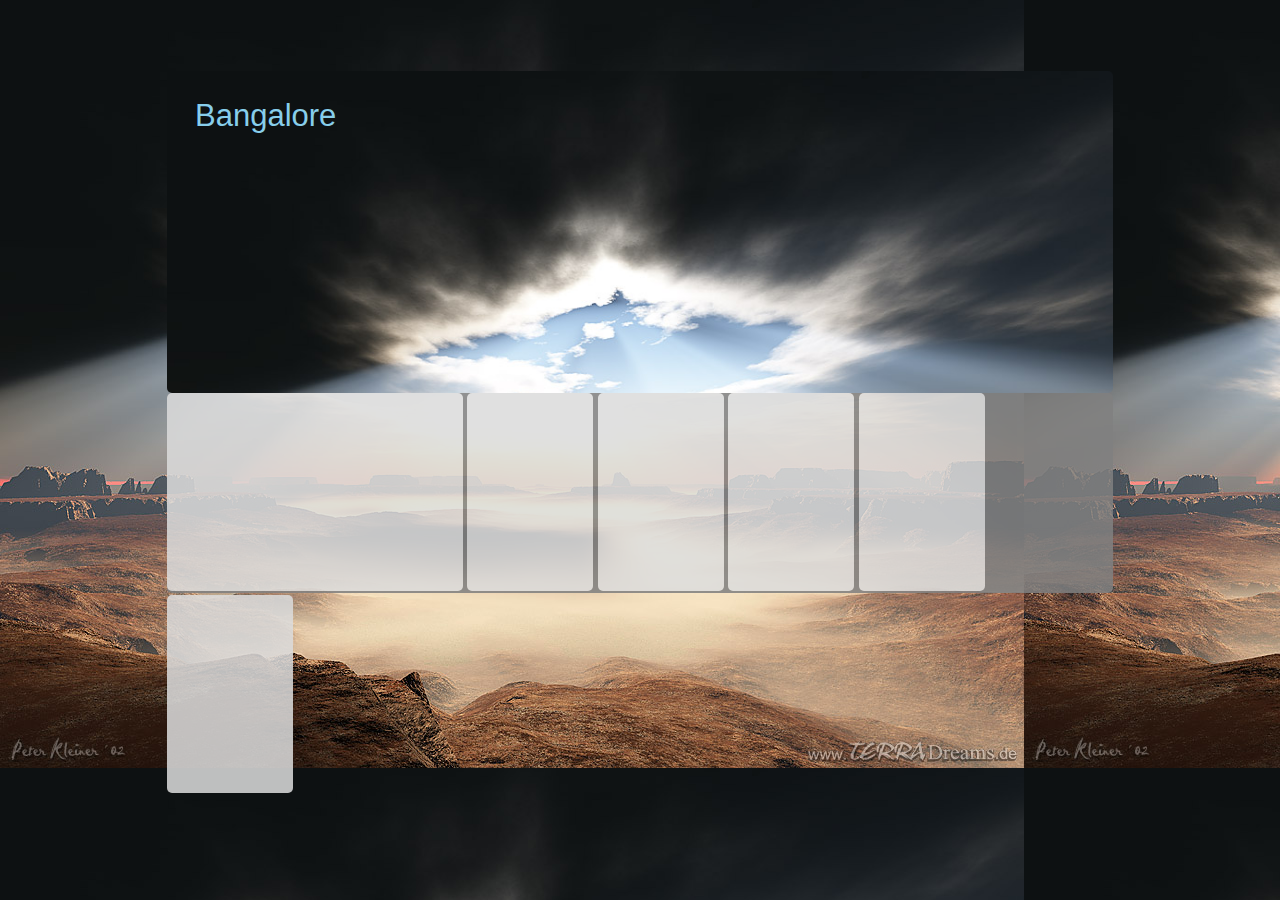
==== public_html/index.html @ ea9c44b7 "Weather App" ====
<!DOCTYPE html>

<html>
    <head>
        <title>Weather Information</title>
        <meta charset="UTF-8">
        <meta name="viewport" content="width=device-width">
        <link rel="stylesheet" type="text/css" href="stylesheet.css">
        <script src="http://yui.yahooapis.com/3.13.0/build/yui/yui-min.js"></script>
        <script>
            
            YUI().use('node', 'yql', function(Y) {
    
    var res = Y.one('#present'),
        res1=Y.one('#locationid'),
        res2=Y.one('#dayplace'),
        res3=Y.one('#day1'),
        res4=Y.one('#day2'),
        res5=Y.one('#day3'),
        res6=Y.one('#day4'),
        res7=Y.one('#day5'),
        zip = '2295420';
    
    Y.YQL('select * from weather.forecast where woeid=' + zip+ " and u='c'", function(r) {
        var e2=Y.Node.create('<div class="mod1"></div>');
        var date=r.query.results.channel.item.condition.date;
        var time=date.substring(17,25);
        var day=date.substring(0,7);
        
        var city=r.query.results.channel.location.region;
        var country=r.query.results.channel.location.country;
        var temp=r.query.results.channel.item.condition.temp;
        var windspeed=r.query.results.channel.wind.speed;
        var text=r.query.results.channel.item.condition.text;
        var textpr=r.query.results.channel.item.condition.text;
        //days
        var day1=r.query.results.channel.item.forecast[0].day;
        var day2=r.query.results.channel.item.forecast[1].day;
        var day3=r.query.results.channel.item.forecast[2].day;
        var day4=r.query.results.channel.item.forecast[3].day;
        var day5=r.query.results.channel.item.forecast[4].day;
        //temperatures
        var temp1=r.query.results.channel.item.forecast[0].high;
        var temp2=r.query.results.channel.item.forecast[1].high;
        var temp3=r.query.results.channel.item.forecast[2].high;
        var temp4=r.query.results.channel.item.forecast[3].high;
        var temp5=r.query.results.channel.item.forecast[4].high;
        //text(cloudy or sunny ...)
        var text1=r.query.results.channel.item.forecast[0].text;
        var text2=r.query.results.channel.item.forecast[1].text;
        var text3=r.query.results.channel.item.forecast[2].text;
        var text4=r.query.results.channel.item.forecast[3].text;
        var text5=r.query.results.channel.item.forecast[4].text;
       
        
            textpr='<i class="climacon-sun"></i>';
            text1='<i class="climacon-cloud"></i>';
            text2='<i class="climacon-cloud"></i>';
            text3='<i class="climacon-cloud"></i>';
            text4='<i class="climacon-lightning-cloud"></i>';
            text5='<i class="climacon-cloud"></i>';
           
        e2.set('innerHTML','<i class="climacon-compass" id="loccompass"></i><br><h7>'+city+','+country+'<br>'+time);
        res1.setHTML(e2);
        
        var e1 = Y.Node.create('<div class="mod"></div>');
       e1.set('innerHTML', '<div id="temptext"> ' + temp+ '<sup>&deg'+textpr+'</div><br><div id=dateandspd"><h7 id="tempdaytext">' +day+'</h7></div><div><i id="windpeed" class="climacon-wind"></i></div><div id="spdwndkmph">'+windspeed+' kmph</div></h7></div>');
        res.setHTML(e1);
        
         var e3 = Y.Node.create('<div id="dayid1" class="dayid-1"></div>');
          e3.set('innerHTML', '<br><br><h7 id="prday"> ' +day1+'</h7><br><h7 id="prtext">' +text1+'</h7><br><h7 id="prspd">'+temp1+'<sup>&deg</h7>');
        res3.setHTML(e3);
        
        var e4 = Y.Node.create('<div id="dayid2" class="dayid-1"></div>');
          e4.set('innerHTML', '<br><br><h7 id="prday"> ' +day2+'</h7><br><h7 id="prtext">' +text2+'</h7><br><h7 id="prspd">'+temp2+'<sup>&deg</h7>');
        res4.setHTML(e4);
        
        var e5 = Y.Node.create('<div id="dayid3" class="dayid-1"></div>');
          e5.set('innerHTML', '<br><br><h7 id="prday"> ' +day3+'</h7><br><h7 id="prtext">' +text3+'</h7><br><h7 id="prspd">'+temp3+'<sup>&deg</h7>');
        res5.setHTML(e5);
        
        var e6 = Y.Node.create('<div id="dayid4" class="dayid-1"></div>');
          e6.set('innerHTML', '<br><br><h7 id="prday"> ' +day4+'</h7><br><h7 id="prtext">' +text4+'</h7><br><h7 id="prspd">'+temp4+'<sup>&deg</h7>');
        res6.setHTML(e6);
        
        var e7 = Y.Node.create('<div id="dayid5" class="dayid-1"></div>');
          e7.set('innerHTML', '<br><br><h7 id="prday"> ' +day5+'</h7><br><h7 id="prtext">' +text5+'</h7><br><h7 id="prspd">'+temp5+'<sup>&deg</h7>');
        res7.setHTML(e7);
    });
});

            </script>
    </head>
    <body class="mainbody" >
        
        <div id="weatherbody" class="weather-body">
        <div id="wallpaper" class="wallpaper_back">
            <div id="locationtext" class="location-text">
                <input type="text" name="search" onclick="searchloc(event)" class="searchlocation" value="Bangalore">
                <i class="icon-cloud"></i> 
            </div>
            <div id="locationid" class="location-id">
                
            </div>
        </div>
        <div id="weatherlist" class="weather-list">
            <div id="present" class="weather-content">
                
                
            </div>
            <div id="day1" class="day-1">
                
            </div>
            <div id="day2" class="day-2">
                
            </div>
            <div id="day3" class="day-3">
                
            </div>
            <div id="day4" class="day-4">
                
            </div>
            <div id="day5" class="day-5">
                
            </div>
        </div> 
        </div>
        
        <script type="text/javascript" src="Script.js"></script>
    </body>
</html>
---- public_html/stylesheet.css ----
/*
To change this license header, choose License Headers in Project Properties.
To change this template file, choose Tools | Templates
and open the template in the editor.
*/
/* 
    Author     : Ramesh yadav
*/
@font-face {
	font-family: 'Climacons-Font';
	src:url('climacons-webfont.eot');
	src:url('climacons-webfont.eot?#iefix') format('embedded-opentype'),
		url('climacons-webfont.svg#Climacons-Font') format('svg'),
		url('climacons-webfont.woff') format('woff'),
		url('climacons-webfont.ttf') format('truetype');
	font-weight: normal;
	font-style: normal;
}
[class*="climacon-"]:before{
	font-family: 'Climacons-Font';
	speak: none;
	font-style: normal;
	font-weight: normal;
	line-height: 1;
	-webkit-font-smoothing: antialiased;
        -moz-osx-font-smoothing: grayscale;
	font-size: 48px;
	line-height: inherit;
}

.climacon-cloud:before {
	content: "\e000";
}
.climacon-sun:before {
	content: "\e001";
	margin-left: 54px;
	font-size: 105px;
	position: absolute;
}
.climacon.cloud.moon:before {
	content: "\e002";
}
.climacon.rain:before,
.climacon.rain.cloud:before {
	content: "\e003";
}
.climacon.rain.sun:before,
.climacon.rain.cloud.sun:before {
	content: "\e004";
}
.climacon.rain.moon:before,
.climacon.rain.cloud.moon:before {
	content: "\e005";
}
.climacon.showers:before,
.climacon.showers.cloud:before {
	content: "\e006";
}
.climacon.showers.sun:before,
.climacon.showers.cloud.sun:before {
	content: "\e007";
}
.climacon.showers.moon:before,
.climacon.showers.cloud.moon:before {
	content: "\e008";
}
.climacon.downpour:before,
.climacon.downpour.cloud:before {
	content: "\e009";
}
.climacon.downpour.sun:before,
.climacon.downpour.cloud.sun:before {
	content: "\e00a";
}
.climacon.downpour.moon:before,
.climacon.downpour.cloud.moon:before {
	content: "\e00b";
}
.climacon.drizzle:before,
.climacon.drizzle.cloud:before {
	content: "\e00c";
}
.climacon.drizzle.sun:before,
.climacon.drizzle.cloud.sun:before {
	content: "\e00d";
}
.climacon.drizzle.moon:before,
.climacon.drizzle.cloud.moon:before {
	content: "\e00e";
}
.climacon.sleet:before,
.climacon.sleet.cloud:before {
	content: "\e00f";
}
.climacon.sleet.sun:before,
.climacon.sleet.cloud.sun:before {
	content: "\e010";
}
.climacon.sleet.moon:before,
.climacon.sleet.cloud.moon:before {
	content: "\e011";
}
.climacon.hail:before,
.climacon.hail.cloud:before {
	content: "\e012";
}
.climacon.hail.sun:before,
.climacon.hail.cloud.sun:before {
	content: "\e013";
}
.climacon.hail.moon:before,
.climacon.hail.cloud.moon:before {
	content: "\e014";
}
.climacon.flurries:before,
.climacon.flurries.cloud:before {
	content: "\e015";
}
.climacon.flurries.sun:before,
.climacon.flurries.cloud.sun:before {
	content: "\e016";
}
.climacon.flurries.moon:before,
.climacon.flurries.cloud.moon:before {
	content: "\e017";
}
.climacon.snow:before,
.climacon.snow.cloud:before {
	content: "\e018";
}
.climacon.snow.sun:before,
.climacon.snow.cloud.sun:before {
	content: "\e019";
}
.climacon.snow.moon:before,
.climacon.snow.cloud.moon:before {
	content: "\e01a";
}
.climacon.fog:before,
.climacon.fog.cloud:before {
	content: "\e01b";
}
.climacon.fog.sun:before,
.climacon.fog.cloud.sun:before {
	content: "\e01c";
}
.climacon.fog.moon:before,
.climacon.fog.cloud.moon:before {
	content: "\e01d";
}
.climacon.haze:before {
	content: "\e01e";
}
.climacon.haze.sun:before {
	content: "\e01f";
}
.climacon.haze.moon:before {
	content: "\e020";
}
.climacon-wind:before {
	content: "\e021";
	line-height: 14px;
	height: inherit;
}
.climacon.wind.cloud:before {
	content: "\e022";
}
.climacon.wind.sun:before,
.climacon.wind.cloud.sun:before {
	content: "\e023";
}
.climacon.wind.moon:before,
.climacon.wind.cloud.moon:before {
	content: "\e024";
}
.climacon.lightning:before,
.climacon-lightning-cloud:before {
	content: "\e025";
}
.climacon.lightning.sun:before,
.climacon.lightning.cloud.sun:before {
	content: "\e026";
}
.climacon.lightning.moon:before,
.climacon.lightning.cloud.moon:before {
	content: "\e027";
}
.climacon.sun:before {
	content: "\e028";
}
.climacon.sun.set:before,
.climacon.sunset:before {
	content: "\e029";
}
.climacon.sun.rise:before,
.climacon.sunrise:before {
	content: "\e02a";
}
.climacon.sun.low:before,
.climacon.sun-low:before,
.climacon.low-sun:before {
	content: "\e02b";
}
.climacon.sun.lower:before,
.climacon.sun-lower:before,
.climacon.lower-sun:before {
	content: "\e02c";
}
.climacon.moon:before {
	content: "\e02d";
}
.climacon.moon.new:before {
	content: "\e02e";
}
.climacon.moon.waxing.crescent:before,
.climacon.moon.first-crescent:before {
	content: "\e02f";
}
.climacon.moon.waxing.quarter:before,
.climacon.moon.first-quarter:before,
.climacon.moon.waxing.half:before,
.climacon.moon.first-half:before{
	content: "\e030";
}
.climacon.moon.waxing.gibbous:before,
.climacon.moon.first-gibbous:before,
.climacon.moon.waxing.three-quarter:before,
.climacon.moon.first-three-quarter:before {
	content: "\e031";
}
.climacon.moon.full:before {
	content: "\e032";
}
.climacon.moon.waning.gibbous:before,
.climacon.moon.last-gibbous:before,
.climacon.moon.waning.three-quarter:before,
.climacon.moon.last-three-quarter:before {
	content: "\e033";
}
.climacon.moon.waning.quarter:before,
.climacon.moon.last-quarter:before,
.climacon.moon.waning.half:before,
.climacon.moon.last-half:before {
	content: "\e034";
}
.climacon.moon.waning.crescent:before,
.climacon.moon.last-crescent:before {
	content: "\e035";
}
.climacon.snowflake:before {
	content: "\e036";
}
.climacon.tornado:before {
	content: "\e037";
}
.climacon.thermometer.empty:before,
.climacon.thermometer:before {
	content: "\e038";
}
.climacon.thermometer.low:before {
	content: "\e039";
}
.climacon.thermometer.medium-low:before {
	content: "\e03a";
}
.climacon.thermometer.medium-high:before {
	content: "\e03b";
}
.climacon.thermometer.high:before {
	content: "\e03c";
}
.climacon.thermometer.full:before {
	content: "\e03d";
}
.climacon.celcius:before {
	content: "\e03e";
}
.climacon.farenheit:before {
	content: "\e03f";
}
.climacon-compass:before {
	content: "\e040";
}
.climacon.compass.north:before {
	content: "\e041";
}
.climacon.compass.east:before {
	content: "\e042";
}
.climacon.compass.south:before {
	content: "\e043";
}
.climacon.compass.west:before {
	content: "\e044";
}
.climacon.umbrella:before {
	content: "\e045";
}
.climacon.sunglasses:before {
	content: "\e046";
}
.climacon.cloud.cycle:before,
.climacon.cloud.refresh:before {
	content: "\e047";
}
.climacon.cloud.down:before,
.climacon.cloud.download:before {
	content: "\e048";
}
.climacon.cloud.up:before,
.climacon.cloud.upload:before {
	content: "\e049";
}





body
{
    background-image: url('Images/weatherbg.jpg');
     
    font-family: HelveticaNeue , Helvetica, Arial, sans-serif;
     
   
}

.weather-body
{
    width: 946px;
    margin: auto;
    height: 520px;
    
    margin-top: 71px;
}
#wallpaper
{
    background-image: url('Images/weatherbg.jpg');
    height: 322px;
    background-size: 100%;
    margin: auto;
    border-radius: 5px;
   
}
.searchlocation
{
    font-size: 31px;;
    /* padding-top: 35px; */

    /* padding-left: 54px; */

    color:skyblue;
    margin: auto;
    background: none;
    border:none;
    margin-top: 26px;
    margin-left: 26px;
    width: 242px;
}
.location-id
{
    padding-right: 31px;
    margin: auto;
    float: right;
    color:darkgray;
}
.weather-list
{
    margin: auto;
    width: 946px;
    height: 200px;
    background-color: gray;
    opacity: 0.86;
    border-radius: 5px;
}
.weather-content{
    width: 296px;
margin: auto;
    height: 198px;
background-color:gainsboro;
    display: inline-block;
    
    border-radius: 5px;
}

.day-1
{
    margin: auto;
        height: 198px;
        display: inline-block;
        width: 126px;
    background-color:gainsboro;
    border-radius: 5px;
    
}
.day-2
{
    margin: auto;
    height: 198px;
display: inline-block;
width: 126px;
background-color: gainsboro;
    border-radius: 5px;
}
.day-3
{
    margin: auto;
   height: 198px;
display: inline-block;
width: 126px;
background-color: gainsboro;
    border-radius: 5px;
}
.day-4
{
    margin: auto;
     height: 198px;
display: inline-block;
width: 126px;
background-color: gainsboro;
border-radius: 5px;
}
.day-5
{
    margin: auto;
     height: 198px;
display: inline-block;
width: 126px;
background-color:gainsboro;
border-radius: 5px;
}
.dayid-1
{
    text-align: center;
   
    position: absolute;
   
    border-radius: 5px;
    width: 126px;  height: 193px; 
}
.mod{
    position: absolute;
    
    width: 296px;
}
#loccompass
{
    padding-left: 30px;
    color:white;
}
#temptext
{
   
    height: 77px;

    width: 99px;


    font-size: 61px;
    padding-left: 30px;

    margin-bottom: 2px;

    margin-top: 28px;
font-family:  helvetica,arial,clean,sans-serif;
}
#tempdaytext
{
    font-size: 17px;

background-color: darkgray;
margin-left: 25px;

    text-align: left;

    padding-right: 10px;

    padding-left: 10px;

    border-radius: 5px;
    position: absolute;
}
#windpeed
{
    margin-right: 9px;
    position: absolute;  
    margin-left: 131px;
}
#prday
{
  font-size: 17px;

background-color: darkgray;

  /* margin-left: 25px; */
text-align: left;
padding-right: 10px;

  padding-left: 10px;
border-radius: 5px;  
}
#prtext
{
    line-height: 65px;

    /* padding-left: 16px; */
    /* height: 121px; */
    /* margin-bottom: -42px; */
}
#prspd{
    /* padding-left: 18px; */
    line-height: 5px;
}

#textprst
{
    padding-left: 44px;
    
    font-size: larger;
}
#spdwndkmph
{
    padding-left: 170px;
    
}
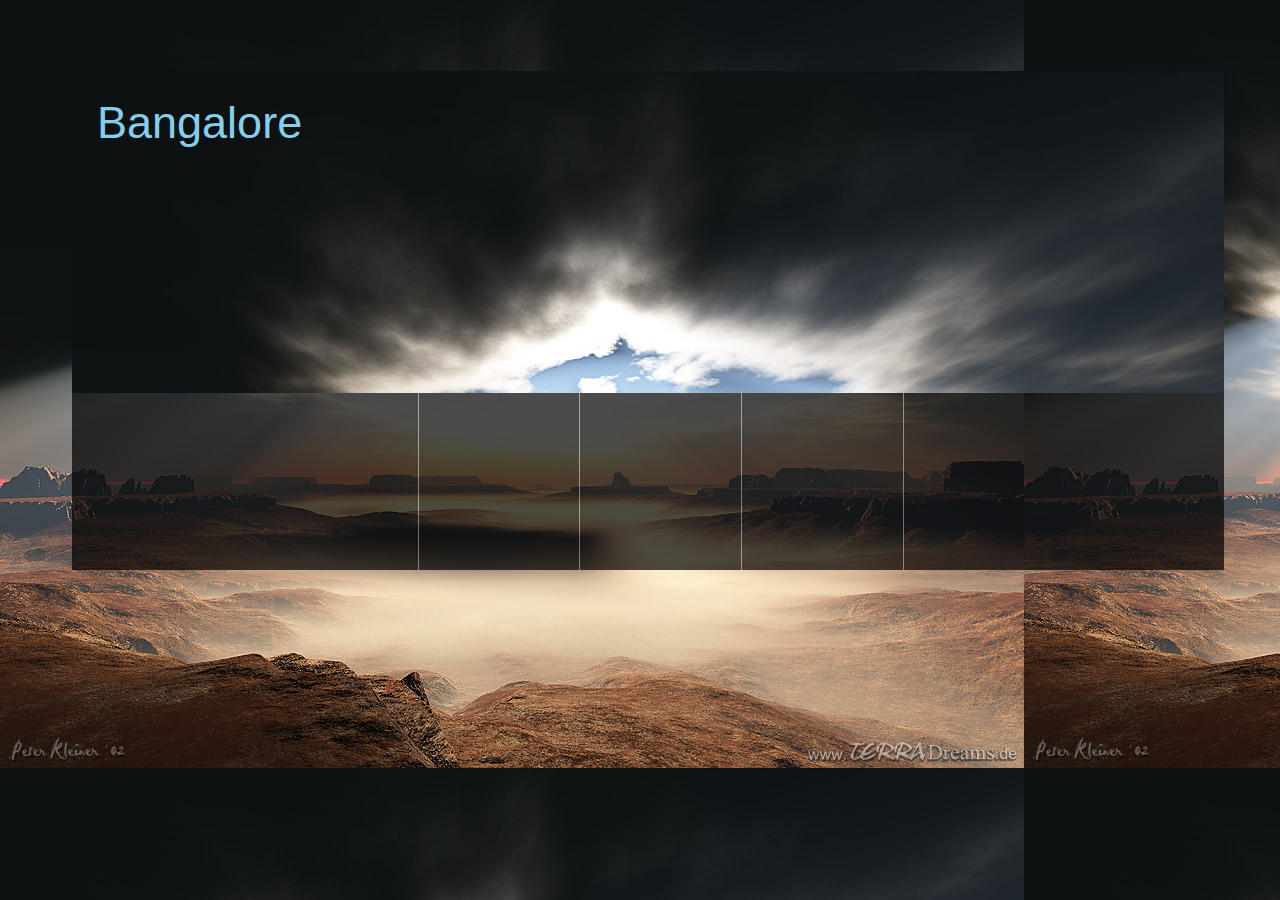
==== commit bee1e83f: "Weather app" ====
--- a/public_html/index.html
+++ b/public_html/index.html
@@ -7,125 +7,28 @@
         <meta name="viewport" content="width=device-width">
         <link rel="stylesheet" type="text/css" href="stylesheet.css">
         <script src="http://yui.yahooapis.com/3.13.0/build/yui/yui-min.js"></script>
-        <script>
-            
-            YUI().use('node', 'yql', function(Y) {
-    
-    var res = Y.one('#present'),
-        res1=Y.one('#locationid'),
-        res2=Y.one('#dayplace'),
-        res3=Y.one('#day1'),
-        res4=Y.one('#day2'),
-        res5=Y.one('#day3'),
-        res6=Y.one('#day4'),
-        res7=Y.one('#day5'),
-        zip = '2295420';
-    
-    Y.YQL('select * from weather.forecast where woeid=' + zip+ " and u='c'", function(r) {
-        var e2=Y.Node.create('<div class="mod1"></div>');
-        var date=r.query.results.channel.item.condition.date;
-        var time=date.substring(17,25);
-        var day=date.substring(0,7);
-        
-        var city=r.query.results.channel.location.region;
-        var country=r.query.results.channel.location.country;
-        var temp=r.query.results.channel.item.condition.temp;
-        var windspeed=r.query.results.channel.wind.speed;
-        var text=r.query.results.channel.item.condition.text;
-        var textpr=r.query.results.channel.item.condition.text;
-        //days
-        var day1=r.query.results.channel.item.forecast[0].day;
-        var day2=r.query.results.channel.item.forecast[1].day;
-        var day3=r.query.results.channel.item.forecast[2].day;
-        var day4=r.query.results.channel.item.forecast[3].day;
-        var day5=r.query.results.channel.item.forecast[4].day;
-        //temperatures
-        var temp1=r.query.results.channel.item.forecast[0].high;
-        var temp2=r.query.results.channel.item.forecast[1].high;
-        var temp3=r.query.results.channel.item.forecast[2].high;
-        var temp4=r.query.results.channel.item.forecast[3].high;
-        var temp5=r.query.results.channel.item.forecast[4].high;
-        //text(cloudy or sunny ...)
-        var text1=r.query.results.channel.item.forecast[0].text;
-        var text2=r.query.results.channel.item.forecast[1].text;
-        var text3=r.query.results.channel.item.forecast[2].text;
-        var text4=r.query.results.channel.item.forecast[3].text;
-        var text5=r.query.results.channel.item.forecast[4].text;
-       
-        
-            textpr='<i class="climacon-sun"></i>';
-            text1='<i class="climacon-cloud"></i>';
-            text2='<i class="climacon-cloud"></i>';
-            text3='<i class="climacon-cloud"></i>';
-            text4='<i class="climacon-lightning-cloud"></i>';
-            text5='<i class="climacon-cloud"></i>';
-           
-        e2.set('innerHTML','<i class="climacon-compass" id="loccompass"></i><br><h7>'+city+','+country+'<br>'+time);
-        res1.setHTML(e2);
-        
-        var e1 = Y.Node.create('<div class="mod"></div>');
-       e1.set('innerHTML', '<div id="temptext"> ' + temp+ '<sup>&deg'+textpr+'</div><br><div id=dateandspd"><h7 id="tempdaytext">' +day+'</h7></div><div><i id="windpeed" class="climacon-wind"></i></div><div id="spdwndkmph">'+windspeed+' kmph</div></h7></div>');
-        res.setHTML(e1);
-        
-         var e3 = Y.Node.create('<div id="dayid1" class="dayid-1"></div>');
-          e3.set('innerHTML', '<br><br><h7 id="prday"> ' +day1+'</h7><br><h7 id="prtext">' +text1+'</h7><br><h7 id="prspd">'+temp1+'<sup>&deg</h7>');
-        res3.setHTML(e3);
-        
-        var e4 = Y.Node.create('<div id="dayid2" class="dayid-1"></div>');
-          e4.set('innerHTML', '<br><br><h7 id="prday"> ' +day2+'</h7><br><h7 id="prtext">' +text2+'</h7><br><h7 id="prspd">'+temp2+'<sup>&deg</h7>');
-        res4.setHTML(e4);
-        
-        var e5 = Y.Node.create('<div id="dayid3" class="dayid-1"></div>');
-          e5.set('innerHTML', '<br><br><h7 id="prday"> ' +day3+'</h7><br><h7 id="prtext">' +text3+'</h7><br><h7 id="prspd">'+temp3+'<sup>&deg</h7>');
-        res5.setHTML(e5);
-        
-        var e6 = Y.Node.create('<div id="dayid4" class="dayid-1"></div>');
-          e6.set('innerHTML', '<br><br><h7 id="prday"> ' +day4+'</h7><br><h7 id="prtext">' +text4+'</h7><br><h7 id="prspd">'+temp4+'<sup>&deg</h7>');
-        res6.setHTML(e6);
-        
-        var e7 = Y.Node.create('<div id="dayid5" class="dayid-1"></div>');
-          e7.set('innerHTML', '<br><br><h7 id="prday"> ' +day5+'</h7><br><h7 id="prtext">' +text5+'</h7><br><h7 id="prspd">'+temp5+'<sup>&deg</h7>');
-        res7.setHTML(e7);
-    });
-});
-
-            </script>
+        <script src="http://yui.yahooapis.com/3.13.0/build/yui/yui-min.js"></script>
+        <script type="text/javascript" src="Script.js"></script>
     </head>
     <body class="mainbody" >
         
         <div id="weatherbody" class="weather-body">
         <div id="wallpaper" class="wallpaper_back">
             <div id="locationtext" class="location-text">
-                <input type="text" name="search" onclick="searchloc(event)" class="searchlocation" value="Bangalore">
-                <i class="icon-cloud"></i> 
+                <label id="locationname">Bangalore</label>
             </div>
-            <div id="locationid" class="location-id">
-                
-            </div>
+            <div id="locationid" class="location-id"></div>
         </div>
         <div id="weatherlist" class="weather-list">
-            <div id="present" class="weather-content">
-                
-                
-            </div>
-            <div id="day1" class="day-1">
-                
-            </div>
-            <div id="day2" class="day-2">
-                
-            </div>
-            <div id="day3" class="day-3">
-                
-            </div>
-            <div id="day4" class="day-4">
-                
-            </div>
-            <div id="day5" class="day-5">
-                
-            </div>
+            <div id="present" class="weather-content"></div>
+            <div id="dayscon" class="days_con">
+                <div id="day1" class="day"></div>
+                <div id="day2" class="day"></div>
+                <div id="day3" class="day"></div>
+                <div id="day4" class="day"></div>
+                <div id="day5" class="day"></div>
+            </div>    
         </div> 
         </div>
-        
-        <script type="text/javascript" src="Script.js"></script>
     </body>
 </html>
--- a/public_html/stylesheet.css
+++ b/public_html/stylesheet.css
@@ -1,11 +1,3 @@
-/*
-To change this license header, choose License Headers in Project Properties.
-To change this template file, choose Tools | Templates
-and open the template in the editor.
-*/
-/* 
-    Author     : Ramesh yadav
-*/
 @font-face {
 	font-family: 'Climacons-Font';
 	src:url('climacons-webfont.eot');
@@ -16,26 +8,19 @@
 	font-weight: normal;
 	font-style: normal;
 }
-[class*="climacon-"]:before{
+.climacon:before{
 	font-family: 'Climacons-Font';
 	speak: none;
 	font-style: normal;
-	font-weight: normal;
-	line-height: 1;
+	font-weight: normal
+;	line-height: 1;
 	-webkit-font-smoothing: antialiased;
-        -moz-osx-font-smoothing: grayscale;
-	font-size: 48px;
-	line-height: inherit;
-}
-
-.climacon-cloud:before {
+}
+.climacon.cloud:before {
 	content: "\e000";
 }
-.climacon-sun:before {
+.climacon.cloud.sun:before {
 	content: "\e001";
-	margin-left: 54px;
-	font-size: 105px;
-	position: absolute;
 }
 .climacon.cloud.moon:before {
 	content: "\e002";
@@ -157,10 +142,8 @@
 .climacon.haze.moon:before {
 	content: "\e020";
 }
-.climacon-wind:before {
+.climacon.wind:before {
 	content: "\e021";
-	line-height: 14px;
-	height: inherit;
 }
 .climacon.wind.cloud:before {
 	content: "\e022";
@@ -174,7 +157,7 @@
 	content: "\e024";
 }
 .climacon.lightning:before,
-.climacon-lightning-cloud:before {
+.climacon.lightning.cloud:before {
 	content: "\e025";
 }
 .climacon.lightning.sun:before,
@@ -200,6 +183,7 @@
 .climacon.sun-low:before,
 .climacon.low-sun:before {
 	content: "\e02b";
+	font-size: 57px;
 }
 .climacon.sun.lower:before,
 .climacon.sun-lower:before,
@@ -278,7 +262,7 @@
 .climacon.farenheit:before {
 	content: "\e03f";
 }
-.climacon-compass:before {
+.climacon.compass:before {
 	content: "\e040";
 }
 .climacon.compass.north:before {
@@ -313,42 +297,34 @@
 }
 
 
-
-
-
 body
 {
     background-image: url('Images/weatherbg.jpg');
-     
-    font-family: HelveticaNeue , Helvetica, Arial, sans-serif;
-     
-   
+    font-family: HelveticaNeue-Thin,HelveticaNeue , Helvetica, Arial, sans-serif;
+    width: 100%;
 }
 
 .weather-body
 {
-    width: 946px;
+    
     margin: auto;
     height: 520px;
-    
     margin-top: 71px;
-}
+    padding-left: 5%;
+    padding-right: 5%;
+}
+
 #wallpaper
 {
     background-image: url('Images/weatherbg.jpg');
     height: 322px;
     background-size: 100%;
     margin: auto;
-    border-radius: 5px;
-   
-}
+}
+
 .searchlocation
 {
     font-size: 31px;;
-    /* padding-top: 35px; */
-
-    /* padding-left: 54px; */
-
     color:skyblue;
     margin: auto;
     background: none;
@@ -357,6 +333,7 @@
     margin-left: 26px;
     width: 242px;
 }
+
 .location-id
 {
     padding-right: 31px;
@@ -364,162 +341,197 @@
     float: right;
     color:darkgray;
 }
+
 .weather-list
 {
     margin: auto;
-    width: 946px;
-    height: 200px;
-    background-color: gray;
-    opacity: 0.86;
-    border-radius: 5px;
-}
-.weather-content{
-    width: 296px;
-margin: auto;
-    height: 198px;
-background-color:gainsboro;
+    height: 34%;
+    background-color: #000000;
+    opacity: 0.7;
+    letter-spacing: -0.31em;
+    width: 100%;
+    color: #FFFFFF;
+}
+
+.weather-content
+{
+    /* margin: auto; */
+    height: 100%;
+    background-color: #000000;
     display: inline-block;
-    
-    border-radius: 5px;
-}
-
-.day-1
-{
-    margin: auto;
-        height: 198px;
-        display: inline-block;
-        width: 126px;
-    background-color:gainsboro;
-    border-radius: 5px;
-    
-}
-.day-2
-{
-    margin: auto;
-    height: 198px;
-display: inline-block;
-width: 126px;
-background-color: gainsboro;
-    border-radius: 5px;
-}
-.day-3
-{
-    margin: auto;
-   height: 198px;
-display: inline-block;
-width: 126px;
-background-color: gainsboro;
-    border-radius: 5px;
-}
-.day-4
-{
-    margin: auto;
-     height: 198px;
-display: inline-block;
-width: 126px;
-background-color: gainsboro;
-border-radius: 5px;
-}
-.day-5
-{
-    margin: auto;
-     height: 198px;
-display: inline-block;
-width: 126px;
-background-color:gainsboro;
-border-radius: 5px;
-}
-.dayid-1
-{
-    text-align: center;
-   
-    position: absolute;
-   
-    border-radius: 5px;
-    width: 126px;  height: 193px; 
-}
-.mod{
-    position: absolute;
-    
-    width: 296px;
-}
+    letter-spacing: normal;
+    height: 100%;
+    width: 30%;
+    overflow: hidden;
+    height: 100%;
+    height: 100%;
+}
+
+.day
+{
+    /* margin: auto; */
+    height: 100%;
+    display: inline-block;
+    width: 19.94%;
+    background-color: #000000;
+    border-left: 1px solid gray;
+    letter-spacing: normal;
+}
+
+.mod
+{
+    width: 272px;
+    padding-top: 16px;
+    margin: auto;
+}
+
 #loccompass
 {
     padding-left: 30px;
     color:white;
-}
+    font-size: 53px;
+    line-height: 0px;
+}
+
 #temptext
 {
-   
-    height: 77px;
-
-    width: 99px;
-
-
-    font-size: 61px;
+    margin: auto;
+    height: 100%;
+    font-size: 69px;
     padding-left: 30px;
-
-    margin-bottom: 2px;
-
-    margin-top: 28px;
-font-family:  helvetica,arial,clean,sans-serif;
-}
+    display: inline-block;
+}
+
 #tempdaytext
 {
+    margin: auto;
     font-size: 17px;
-
-background-color: darkgray;
-margin-left: 25px;
-
+    background-color: #302D2D;
+    margin-left: 25px;
     text-align: left;
-
     padding-right: 10px;
-
     padding-left: 10px;
-
     border-radius: 5px;
     position: absolute;
 }
+
 #windpeed
 {
-    margin-right: 9px;
+    display: inline-block;
     position: absolute;  
-    margin-left: 131px;
-}
+    padding-left: 145px;
+    margin: auto;
+    font-size: 26px;
+}
+
 #prday
 {
-  font-size: 17px;
-
-background-color: darkgray;
-
-  /* margin-left: 25px; */
-text-align: left;
-padding-right: 10px;
-
-  padding-left: 10px;
-border-radius: 5px;  
-}
+    margin: auto;
+    font-size: 17px;
+    background-color: #302D2D;
+    text-align: center;
+    margin-right: 40px;
+    border-radius: 9px;  
+    opacity: 0.6;
+    color: #FFFFFF;
+    width: 54%;
+}
+
 #prtext
 {
-    line-height: 65px;
-
-    /* padding-left: 16px; */
-    /* height: 121px; */
-    /* margin-bottom: -42px; */
-}
-#prspd{
-    /* padding-left: 18px; */
-    line-height: 5px;
+    margin: auto;
+    line-height: 76px;
+    margin-right: 26px;
+    height: 45px;
+    width: 90%;
+    text-align: center;
+    font-size: 41px;
+}
+
+#prspd
+{
+    margin: auto;
+    line-height: 45px;
+    margin-right: 25px;
+    text-align: center;
+    width: 87%;
 }
 
 #textprst
 {
     padding-left: 44px;
+    font-size: larger;
+}
+
+#spdwndkmph
+{
+    font-weight: 600;
+    padding-left: 128px;
+    margin-top: -7px;
+    display: inline-block;;
     
-    font-size: larger;
-}
-#spdwndkmph
-{
-    padding-left: 170px;
+}
+.dayid-1
+{
+    height: 69%;
+    margin-top: 41px;
+    padding-left: 38px;
+}
+.days_con{
+    display: inline-block;
+    width: 70%;
+    height: 100%;
+    overflow: hidden;
+}
+#temptext1
+{
+    margin-top: 14px;
+    margin: auto;
+}
+#dateandspd{
+    margin: auto;
+    margin-top: 12px;
+}
+#locationname
+{
+    font-size: 45px;
     
-}+}
+#textcond
+{
+    margin: auto;
+    display: inline-block;
+    position: absolute;
+    width: 125px;
+}
+#locationtext
+{
+    color: skyblue;
+    float: left;
+    padding-top: 26px;
+    padding-left: 25px;
+}
+#temptext1 #textcond .climacon.cloud.sun:before {
+    font-size: 107px !important;
+    padding-left: 24px;
+}
+#spdmtr {
+    position: absolute;
+    padding-top: 6px;
+    padding-left: 3px;
+}
+
+#spdicon{
+    font-size: 30px;
+}
+#txtprhvr {
+    display: none;
+}
+#textcond:hover #txtprhvr 
+{
+    display: block;
+    position: absolute;
+    padding-top: 84px;
+    padding-left: 20px;
+}
+
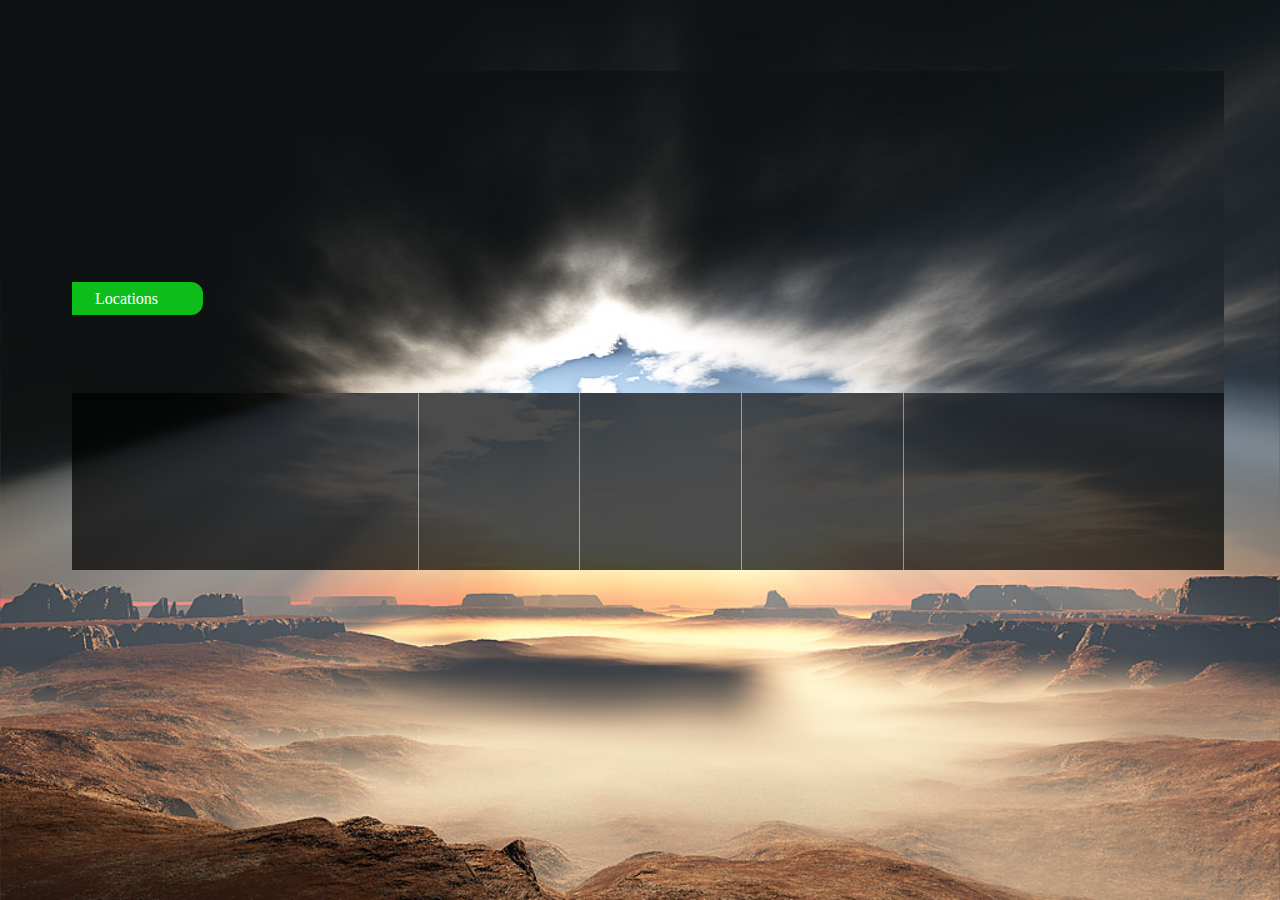
==== commit 8b21f8fd: "few changes" ====
--- a/public_html/index.html
+++ b/public_html/index.html
@@ -14,11 +14,34 @@
         
         <div id="weatherbody" class="weather-body">
         <div id="wallpaper" class="wallpaper_back">
-            <div id="locationtext" class="location-text">
-                <label id="locationname">Bangalore</label>
+            <div id="locationsearch" class="location-search"  style="
+    padding-top: 17px ; padding-left: 14px;">
+                <span id="searchbox">
+                    <input type="text" value="" class="locatsearch" id="locsearch" readonly>
+
+                </span>
+             </div>
+              <div id="locationid" class="location-id"></div><div id="txt"></div>
+              <div id="reclocations" class="rec-locations">
+                <a id="recentloc" class="recloc"  onclick="recloc(event)">Locations</a>
+                
+              </div>
+                <div id="locationlist" class="location-list">
+                    <div id="addloclist" class="add-loc-list">
+                        <span id="close" class="closeadd" onclick="locout(event)">x</span>
+                        <span id="addloc" class="add-loc" onfocus="addloc(this)" onclick="addlocations(event)"  ><b> ADD LOCATIONS</b></span>
+                        <div id="add1" class="add-1">
+                        <input id="addlocsearch" class="add-locsearch" type="text" value="search" onclick="this.select()"></input>
+                        <span id="add" class="ad-ser" onclick="add(event)"><b>+</b></span></div>
+                    </div>
+            <ul id="listofloc" class="list-of-loc">   
+
+            </ul>
+            </div>        
+            <div id="errorloc" class="error-search"><label id="texterr">No weather data for this location</label></div>
+        
             </div>
-            <div id="locationid" class="location-id"></div>
-        </div>
+           
         <div id="weatherlist" class="weather-list">
             <div id="present" class="weather-content"></div>
             <div id="dayscon" class="days_con">
--- a/public_html/stylesheet.css
+++ b/public_html/stylesheet.css
@@ -1,10 +1,65 @@
+//location and other icons
+@font-face {
+    font-family: 'icomoon';
+    src:url('fonts/icomoon.eot');
+    src:url('fonts/icomoon.eot?#iefix') format('embedded-opentype'),
+        url('fonts/icomoon.ttf') format('truetype'),
+        url('fonts/icomoon.woff') format('woff'),
+        url('fonts/icomoon.svg#icomoon') format('svg');
+    font-weight: normal;
+    font-style: normal;
+}
+
+[class^="icon-"], [class*=" icon-"] {
+    font-family: 'icomoon';
+    speak: none;
+    font-style: normal;
+    font-weight: normal;
+    font-variant: normal;
+    text-transform: none;
+    line-height: 1;
+
+    /* Better Font Rendering =========== */
+    -webkit-font-smoothing: antialiased;
+    -moz-osx-font-smoothing: grayscale;
+}
+
+.icon-search:before {
+    content: "\e600";
+}
+.icon-location:before {
+    content: "\e601";
+}
+.icon-map:before {
+    content: "\e602";
+}
+.icon-earth:before {
+    content: "\e603";
+}
+.icon-cancel-circle:before {
+    content: "\e604";
+}
+.icon-spinner:before {
+    content: "\e605";
+}
+.icon-spinner2:before {
+    content: "\e606";
+}
+.icon-cog:before {
+    content: "\e607";
+}
+
+
+
+//weather icons
+
 @font-face {
 	font-family: 'Climacons-Font';
-	src:url('climacons-webfont.eot');
-	src:url('climacons-webfont.eot?#iefix') format('embedded-opentype'),
-		url('climacons-webfont.svg#Climacons-Font') format('svg'),
-		url('climacons-webfont.woff') format('woff'),
-		url('climacons-webfont.ttf') format('truetype');
+	src:url('fonts/climacons-webfont.eot');
+	src:url('fonts/climacons-webfont.eot?#iefix') format('embedded-opentype'),
+		url('fonts/climacons-webfont.svg#Climacons-Font') format('svg'),
+		url('fonts/climacons-webfont.woff') format('woff'),
+		url('fonts/climacons-webfont.ttf') format('truetype');
 	font-weight: normal;
 	font-style: normal;
 }
@@ -12,8 +67,8 @@
 	font-family: 'Climacons-Font';
 	speak: none;
 	font-style: normal;
-	font-weight: normal
-;	line-height: 1;
+	font-weight: normal;
+	line-height: 1;
 	-webkit-font-smoothing: antialiased;
 }
 .climacon.cloud:before {
@@ -300,8 +355,9 @@
 body
 {
     background-image: url('Images/weatherbg.jpg');
-    font-family: HelveticaNeue-Thin,HelveticaNeue , Helvetica, Arial, sans-serif;
+    font-family: HelveticaNeue-Thin, HelveticaNeue , Helvetica, Arial, sans-serif;
     width: 100%;
+    background-size: cover;
 }
 
 .weather-body
@@ -355,8 +411,8 @@
 
 .weather-content
 {
-    /* margin: auto; */
-    height: 100%;
+    margin: auto;
+    /* height: 100%; */
     background-color: #000000;
     display: inline-block;
     letter-spacing: normal;
@@ -430,7 +486,7 @@
     font-size: 17px;
     background-color: #302D2D;
     text-align: center;
-    margin-right: 40px;
+    
     border-radius: 9px;  
     opacity: 0.6;
     color: #FFFFFF;
@@ -441,7 +497,6 @@
 {
     margin: auto;
     line-height: 76px;
-    margin-right: 26px;
     height: 45px;
     width: 90%;
     text-align: center;
@@ -452,7 +507,6 @@
 {
     margin: auto;
     line-height: 45px;
-    margin-right: 25px;
     text-align: center;
     width: 87%;
 }
@@ -475,7 +529,7 @@
 {
     height: 69%;
     margin-top: 41px;
-    padding-left: 38px;
+  
 }
 .days_con{
     display: inline-block;
@@ -503,13 +557,50 @@
     display: inline-block;
     position: absolute;
     width: 125px;
+    font-size: 105px;
+    text-align: center;
+}
+#recentloc {
+line-height: 33px;
+font-family: cursive;
+cursor: pointer;
+text-decoration: none;
+color: white;
+display: block;
+}
+#reclocations {
+margin-top: 151px;
+padding-left: 23px;
+background-color: rgb(13, 190, 27);
+width: 108px;
+height: 33px;
+border-radius: 0 12px 12px 0;
+cursor: pointer;
+
+}
+.locatsearch{
+    border: none;
+    background:transparent;
+    font-size: xx-large;
+    width: 290px;  
+    color: rgb(146, 23, 23);
+font-weight: bold;
+padding-top: 5px;
+padding-left: 15px;
+outline: none;
 }
 #locationtext
 {
+    
     color: skyblue;
-    float: left;
-    padding-top: 26px;
-    padding-left: 25px;
+    float: right;
+    padding-top: 200px;
+    padding-right: 23px;
+}
+}
+#locsearch:focus {
+border: 0px;
+outline: none;
 }
 #temptext1 #textcond .climacon.cloud.sun:before {
     font-size: 107px !important;
@@ -533,5 +624,85 @@
     position: absolute;
     padding-top: 84px;
     padding-left: 20px;
-}
-
+
+}
+
+#locationlist {
+background-color: rgba(0,0,0,0.7);
+cursor: pointer;
+position: relative;
+top: -75px;
+margin-top: -6px;
+height: 322px;
+width: 194px;
+
+padding-left: 9px;
+display: none;
+}
+#addloclist {
+margin-top: 16px;
+color: white;
+padding-top: 28px;
+padding-left: 23px;
+}
+#addloc{
+ background-color: rgb(13, 190, 27);
+padding-right: 32px;
+padding-top: 10px;
+padding-left: 32px;
+margin-left: -40px;
+padding-bottom: 10px;
+border-radius: 5px;
+text-align: center;
+opacity: 0.8;
+}
+
+#close{
+    position: relative;
+top: -28px;
+left: 159px;
+}
+#reclocations{
+    display: block;
+}
+#addlocsearch{
+    border: none;
+
+font-size:large;
+width: 168px;
+color: white;
+font-weight: bold;
+padding-top: 5px;
+background-color: rgba(84,84,84,0.8);
+outline: none;
+}
+#add1 {
+margin-left: -28px;
+margin-right: 5px;
+margin-top: 12px;
+display: none;
+}
+
+#add {
+background-color: rgba(84,84,84,0.8);
+padding-right: 5px;
+padding-left: 4px;
+
+padding-bottom: 1px;
+font-size: 25px;
+}
+#errorloc {
+background-color: rgba(255,255,255,0.8);
+color: black;
+margin-right: 667px;
+text-align: center;
+padding-top: 5px;
+padding-bottom: 5px;
+border-radius: 5px;
+position: relative;
+width: 240px;
+top: -248px;
+left: 358px;
+display: none;
+
+
